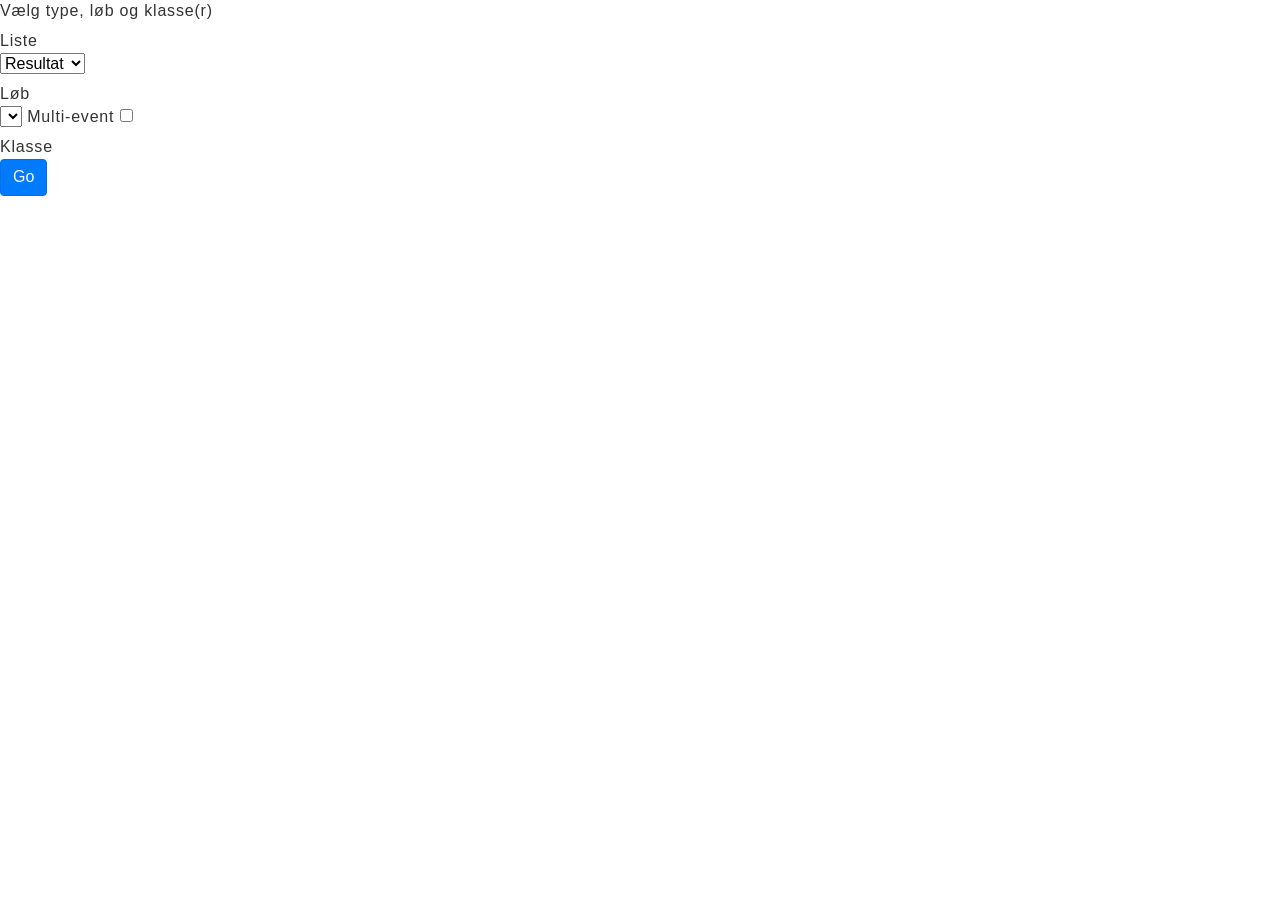
==== udvikling/version_105/resultater/rolling_setup.htm @ 27250621 "Ny fil struktur" ====
<!DOCTYPE HTML>
<html lang="en">
  
  <head>
	<meta http-equiv="Content-Type" content="text/html;charset=UFT-8">
    <meta name="viewport" content="width=device-width, initial-scale=1, maximum-scale=1">
	<title>FIF Hiller�d Orientering - Live</title>
	<link href="css/bootstrap.min.css" rel="stylesheet"/>
	<link href="js/bootstrap.min.js" rel="stylesheet"/>
	
	
<!--[if lt IE 9]><script src="./docs-assets/js/ie8-responsive-file-warning.js"></script><![endif]-->

<!-- HTML5 shim and Respond.js IE8 support of HTML5 elements and media queries -->
<!--[if lt IE 9]>
  <script src="https://oss.maxcdn.com/libs/html5shiv/3.7.0/html5shiv.js"></script>
  <script src="https://oss.maxcdn.com/libs/respond.js/1.3.0/respond.min.js"></script>
<![endif]-->

	<script type="text/javascript" src="js/jquery-1.11.0.js"></script>
	<script type="text/javascript" src="js/rolling-scripts.js"></script>
	<script type="text/javascript" src="js/jquery.columnizer.js"  charset="utf-8"></script>
	<style>	
		.wide { clear:both; }
	</style>
	<script>
		cols=1;
	</script>
	</head>
  
  <body onload="setup();">
	<form class="form-horizontal" role="search" action="rolling_result.php" method="get">
		V&aelig;lg type, l&oslash;b og klasse(r)
		<div class="control-group">
			<label class="control-label" for="action-selector">Liste</label>
			<div class="controls">				
		          <select id="action-selector" name="action" title="Type�b" class="">
		          <option value="result">Resultat</option>
		          <option value="start">Startliste</option>
		          </select>		
		    </div>
		</div>
		<div class="control-group">
			<label class="control-label" for="competition-selector">L&oslash;b</label>
			<div class="controls">				
		          <select id="competition-selector" name="cmp" title="L�b" class=""></select>		
		          Multi-event <input type="checkbox" value="x" name="multiple" title="Multi-event" class="">		
		    </div>
		</div>
		<div class="control-group">
			<label class="control-label" for="class-selector">Klasse</label>
			<div class="controls">
	          	<!--<select id="class-selector" name="cls[]" size=10 multiple title="Klasse" class=""></select>-->
				<div id="class-selector" class="wide">
	          	</div>
		    </div>
		</div>
		<div class="form-actions">
			<button type="submit" class="btn btn-primary">Go</button>
		</div>
	</form>

  </body>

</html>
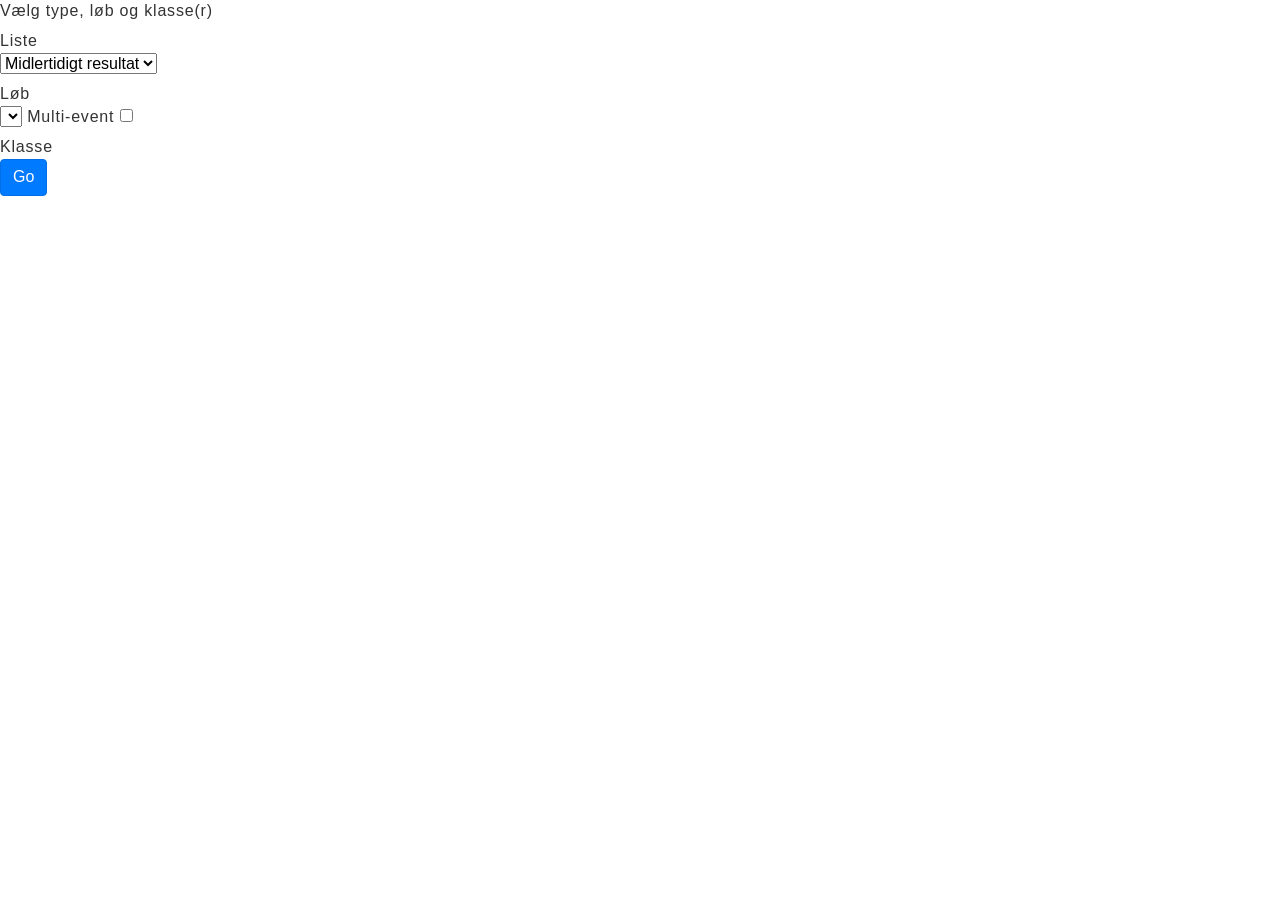
==== commit 14438f54: "De første dele der henter data om check og målstemplinger" ====
--- a/udvikling/version_105/resultater/rolling_setup.htm
+++ b/udvikling/version_105/resultater/rolling_setup.htm
@@ -1,14 +1,14 @@
 <!DOCTYPE HTML>
 <html lang="en">
-  
+
   <head>
 	<meta http-equiv="Content-Type" content="text/html;charset=UFT-8">
     <meta name="viewport" content="width=device-width, initial-scale=1, maximum-scale=1">
 	<title>FIF Hiller�d Orientering - Live</title>
 	<link href="css/bootstrap.min.css" rel="stylesheet"/>
 	<link href="js/bootstrap.min.js" rel="stylesheet"/>
-	
-	
+
+
 <!--[if lt IE 9]><script src="./docs-assets/js/ie8-responsive-file-warning.js"></script><![endif]-->
 
 <!-- HTML5 shim and Respond.js IE8 support of HTML5 elements and media queries -->
@@ -20,31 +20,32 @@
 	<script type="text/javascript" src="js/jquery-1.11.0.js"></script>
 	<script type="text/javascript" src="js/rolling-scripts.js"></script>
 	<script type="text/javascript" src="js/jquery.columnizer.js"  charset="utf-8"></script>
-	<style>	
+	<style>
 		.wide { clear:both; }
 	</style>
 	<script>
 		cols=1;
 	</script>
 	</head>
-  
+
   <body onload="setup();">
 	<form class="form-horizontal" role="search" action="rolling_result.php" method="get">
 		V&aelig;lg type, l&oslash;b og klasse(r)
 		<div class="control-group">
 			<label class="control-label" for="action-selector">Liste</label>
-			<div class="controls">				
-		          <select id="action-selector" name="action" title="Type�b" class="">
+			<div class="controls">
+		          <select id="action-selector" name="action" title="Type" class="">
+		          <option value="result_mid">Midlertidigt resultat</option>
 		          <option value="result">Resultat</option>
 		          <option value="start">Startliste</option>
-		          </select>		
+		          </select>
 		    </div>
 		</div>
 		<div class="control-group">
 			<label class="control-label" for="competition-selector">L&oslash;b</label>
-			<div class="controls">				
-		          <select id="competition-selector" name="cmp" title="L�b" class=""></select>		
-		          Multi-event <input type="checkbox" value="x" name="multiple" title="Multi-event" class="">		
+			<div class="controls">
+		          <select id="competition-selector" name="cmp" title="Event" class=""></select>
+		          Multi-event <input type="checkbox" value="x" name="multiple" title="Multi-event" class="">
 		    </div>
 		</div>
 		<div class="control-group">
@@ -62,4 +63,4 @@
 
   </body>
 
-</html>+</html>
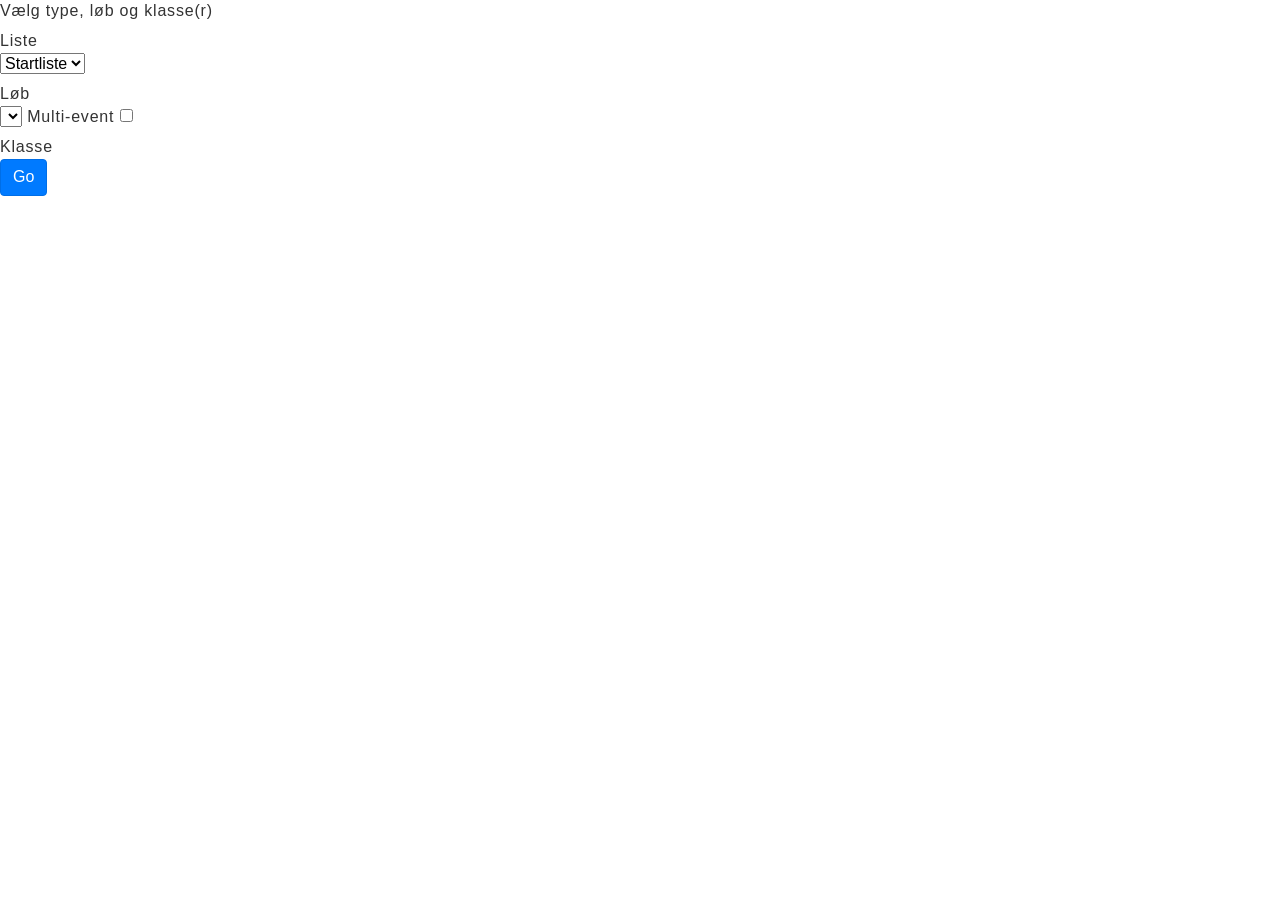
==== commit d5244f8c: "Flyttet bib og club opslag til funktioner" ====
--- a/udvikling/version_105/resultater/rolling_setup.htm
+++ b/udvikling/version_105/resultater/rolling_setup.htm
@@ -35,9 +35,8 @@
 			<label class="control-label" for="action-selector">Liste</label>
 			<div class="controls">
 		          <select id="action-selector" name="action" title="Type" class="">
-		          <option value="result_mid">Midlertidigt resultat</option>
+		          <option value="start">Startliste</option>
 		          <option value="result">Resultat</option>
-		          <option value="start">Startliste</option>
 		          </select>
 		    </div>
 		</div>
